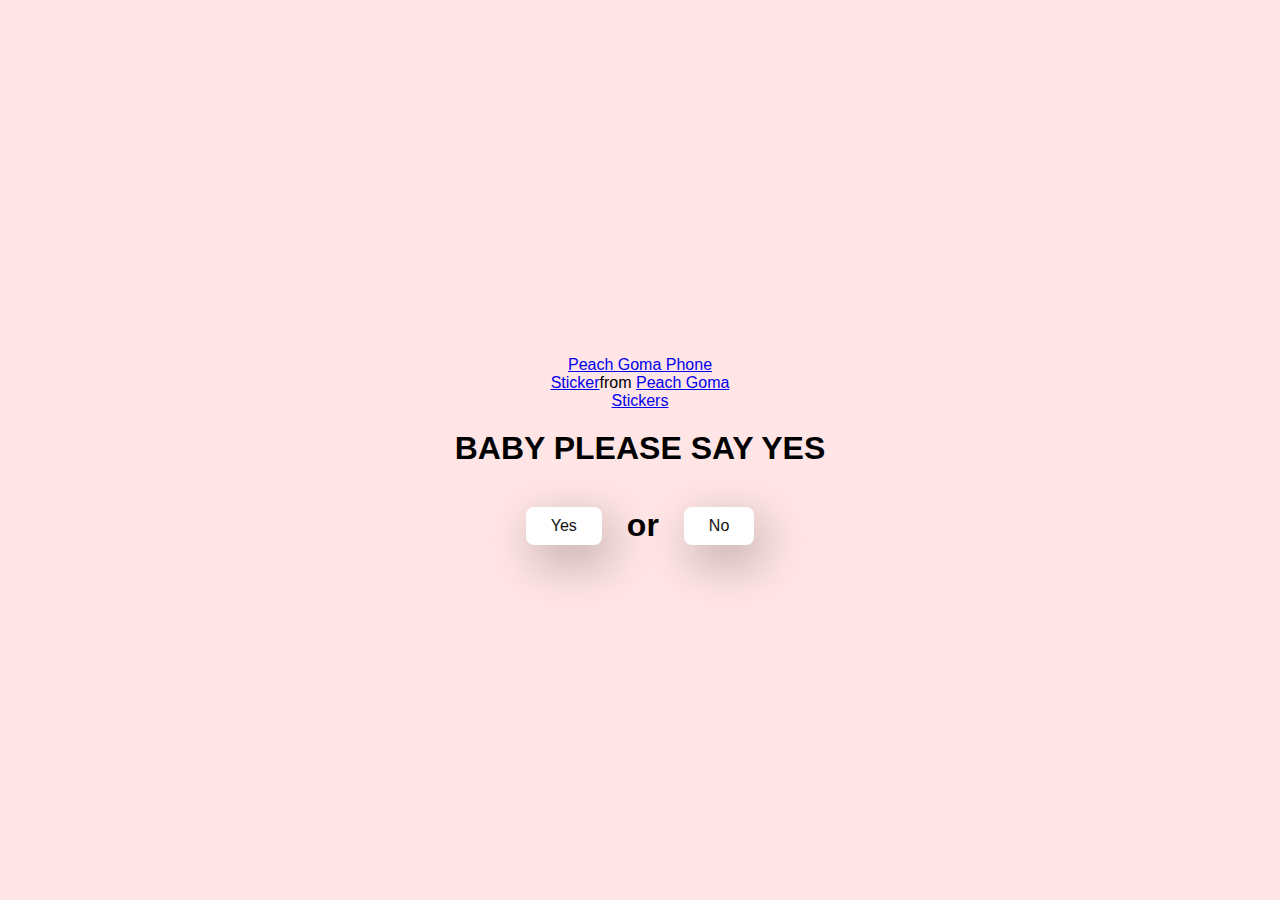
==== no3.html @ 13659d13 "Add files via upload" ====
<!DOCTYPE html>
<html lang="en">
  <head>
    <meta charset="UTF-8" />
    <meta name="viewport" content="width=device-width, initial-scale=1.0" />
    <title>Ask Her Out</title>

    <link rel="stylesheet" href="./style.css" />
  </head>
  <body>
    <div class="container">
      <div
        class="tenor-gif-embed"
        data-postid="15974530976611222074"
        data-share-method="host"
        data-aspect-ratio="1.26923"
        data-width="100%"
      >
        <a
          href="https://tenor.com/view/peach-goma-phone-gif-15974530976611222074"
          >Peach Goma Phone Sticker</a
        >from
        <a href="https://tenor.com/search/peach+goma-stickers"
          >Peach Goma Stickers</a
        >
      </div>
      <script
        type="text/javascript"
        async
        src="https://tenor.com/embed.js"
      ></script>

      <h1>BABY PLEASE SAY YES</h1>
      <p> </p>

      <div class="btn">
        <a href="yes.html">Yes</a>
             <h1>or</h1>
        <a href="#" id="move-random">No</a>
      </div>
    </div>

    <script src="./script.js"></script>
  </body>
</html>
---- style.css ----
/* author - deepak tiwari */
* {
    margin: 0;
    padding: 0;
    box-sizing: border-box;
    font-family: sans-serif;
  }
  
  body {
    width: 100%;
    min-height: 100vh;
    display: flex;
    justify-content: center;
    align-items: center;
    background-color: #ffe5e5;
  }
  
  .container {
    display: flex;
    flex-direction: column;
    text-align: center;
    align-items: center;
    gap: 20px;
    max-width: 500px;
    margin: 20px;
  }
  
  .container .tenor-gif-embed {
    max-width: 200px;
  }
  
  .container .btn {
    display: flex;
    gap: 25px;
  }
  
  .btn a {
    text-decoration: none;
    color: #111;
    background: #fff;
    padding: 10px 25px;
    border-radius: 8px;
    box-shadow: 0.5rem 1rem 3rem hsl(0, 0%, 0%, 0.3);
  }
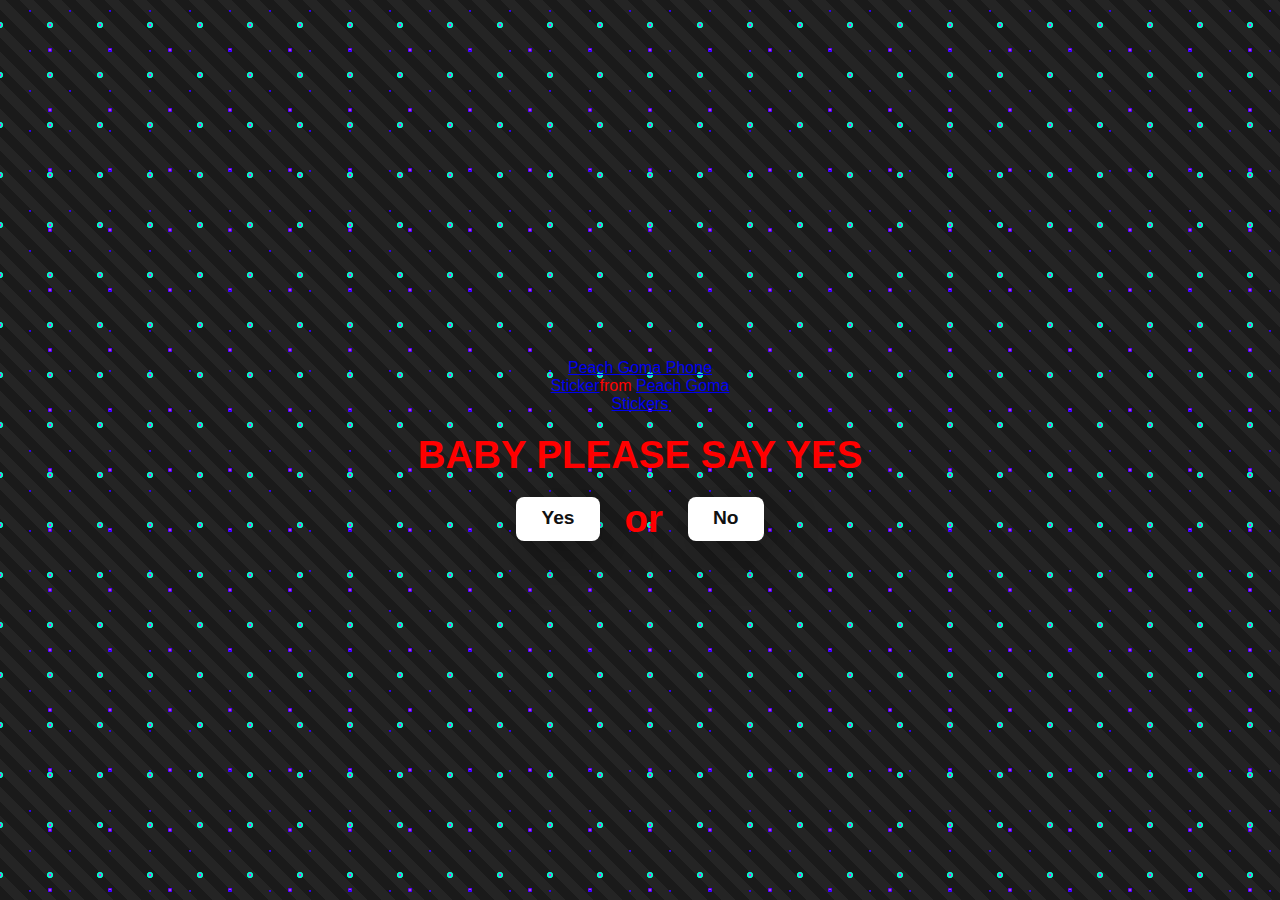
==== commit 27cffe99: "Add files via upload" ====
--- a/no3.html
+++ b/no3.html
@@ -3,11 +3,78 @@
   <head>
     <meta charset="UTF-8" />
     <meta name="viewport" content="width=device-width, initial-scale=1.0" />
-    <title>Ask Her Out</title>
+    <title>Ask Her Out</title><style>
+    	body{
+    	  width: 100%;
+  height: 100%;
+ 
+  background:
+    /* Diagonal slices */
+    radial-gradient(
+      circle at 100% 50%,
+      #ff00cc 0% 2%,
+      #00ffcc 3% 5%,
+      transparent 6%
+    ),
+    /* Offset dots */
+      radial-gradient(
+        circle at 0% 50%,
+        #ff00cc 0% 2%,
+        #00ffcc 3% 5%,
+        transparent 6%
+      ),
+    /* Wave-like pattern */
+      radial-gradient(ellipse at 50% 0%, #3300ff 0% 3%, transparent 4%) 10px
+      10px,
+    /* Scattered elements */
+      radial-gradient(
+        circle at 50% 50%,
+        #00ffcc 0% 1%,
+        #ff00cc 2% 3%,
+        #3300ff 4% 5%,
+        transparent 6%
+      )
+      20px 20px,
+    /* Background texture */
+      repeating-linear-gradient(
+        45deg,
+        #1a1a1a,
+        #1a1a1a 10px,
+        #242424 10px,
+        #242424 20px
+      );
+  background-size:
+    50px 50px,
+    50px 50px,
+    40px 40px,
+    60px 60px,
+    100% 100%;
+  animation: shift 15s linear infinite;
+}
+
+@keyframes shift {
+  0% {
+    background-position:
+      0 0,
+      0 0,
+      10px 10px,
+      20px 20px,
+      0 0;
+  }
+  100% {
+    background-position:
+      50px 50px,
+      -50px -50px,
+      60px 60px,
+      80px 80px,
+      0 0;
+  }
+}
+</style>
 
     <link rel="stylesheet" href="./style.css" />
   </head>
-  <body>
+  <body text="red">
     <div class="container">
       <div
         class="tenor-gif-embed"
@@ -30,7 +97,7 @@
         src="https://tenor.com/embed.js"
       ></script>
 
-      <h1>BABY PLEASE SAY YES</h1>
+      <h1><b><big>BABY PLEASE SAY YES</h1>
       <p> </p>
 
       <div class="btn">
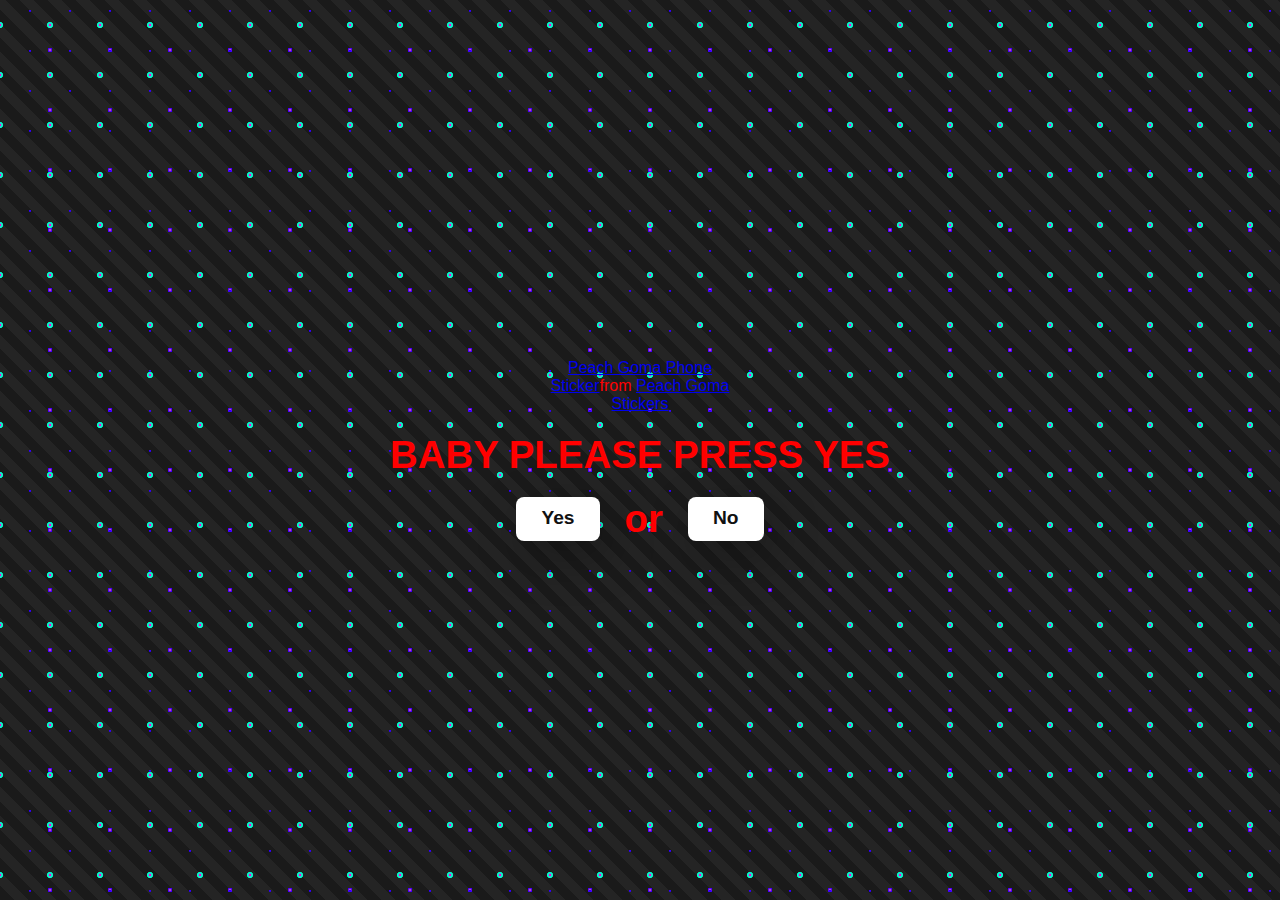
==== commit 4cfe240f: "Update no3.html" ====
--- a/no3.html
+++ b/no3.html
@@ -97,7 +97,7 @@
         src="https://tenor.com/embed.js"
       ></script>
 
-      <h1><b><big>BABY PLEASE SAY YES</h1>
+      <h1><b><big>BABY PLEASE PRESS YES</h1>
       <p> </p>
 
       <div class="btn">
@@ -109,4 +109,4 @@
 
     <script src="./script.js"></script>
   </body>
-</html>+</html>
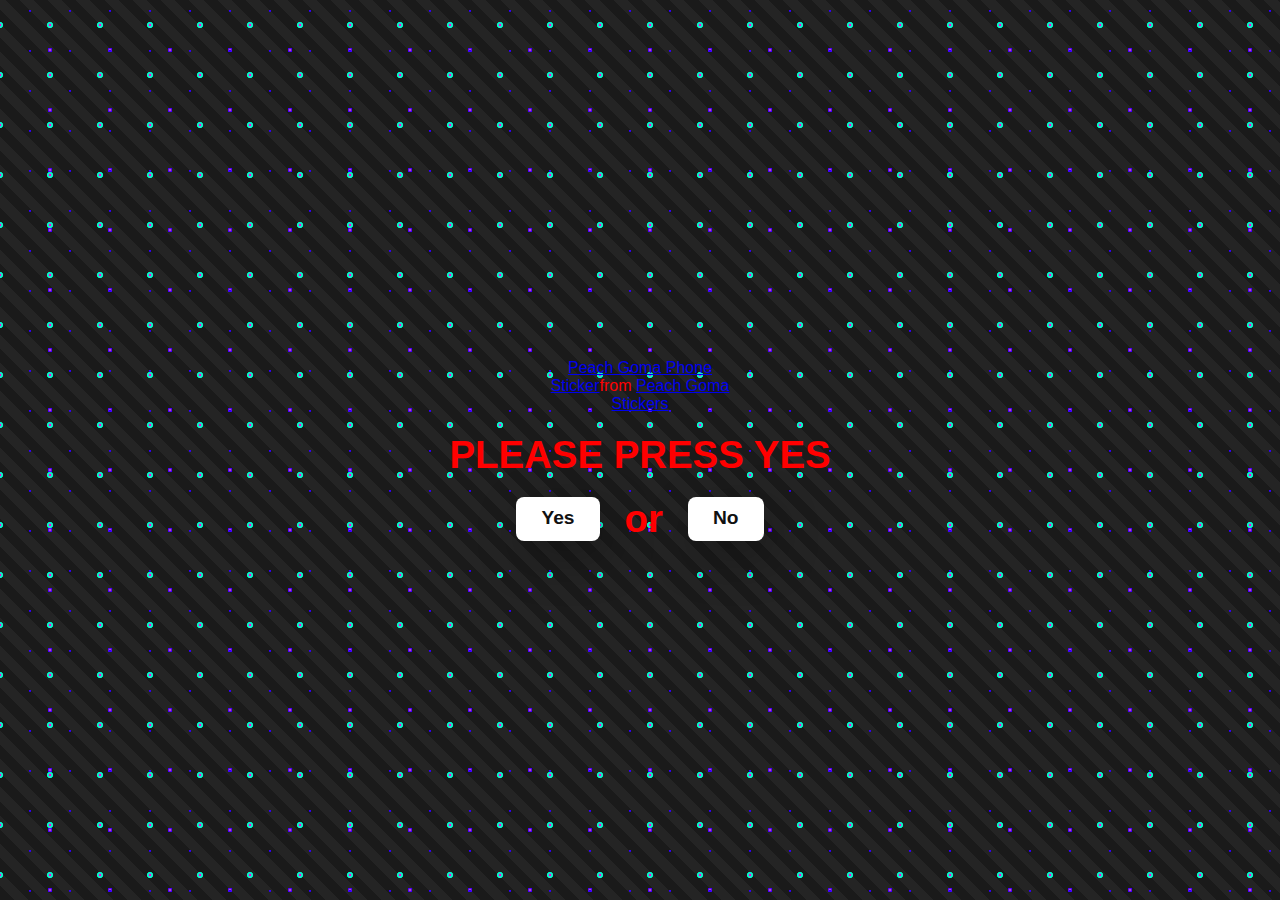
==== commit 77b834b5: "Update no3.html" ====
--- a/no3.html
+++ b/no3.html
@@ -97,7 +97,7 @@
         src="https://tenor.com/embed.js"
       ></script>
 
-      <h1><b><big>BABY PLEASE PRESS YES</h1>
+      <h1><b><big>PLEASE PRESS YES</h1>
       <p> </p>
 
       <div class="btn">
